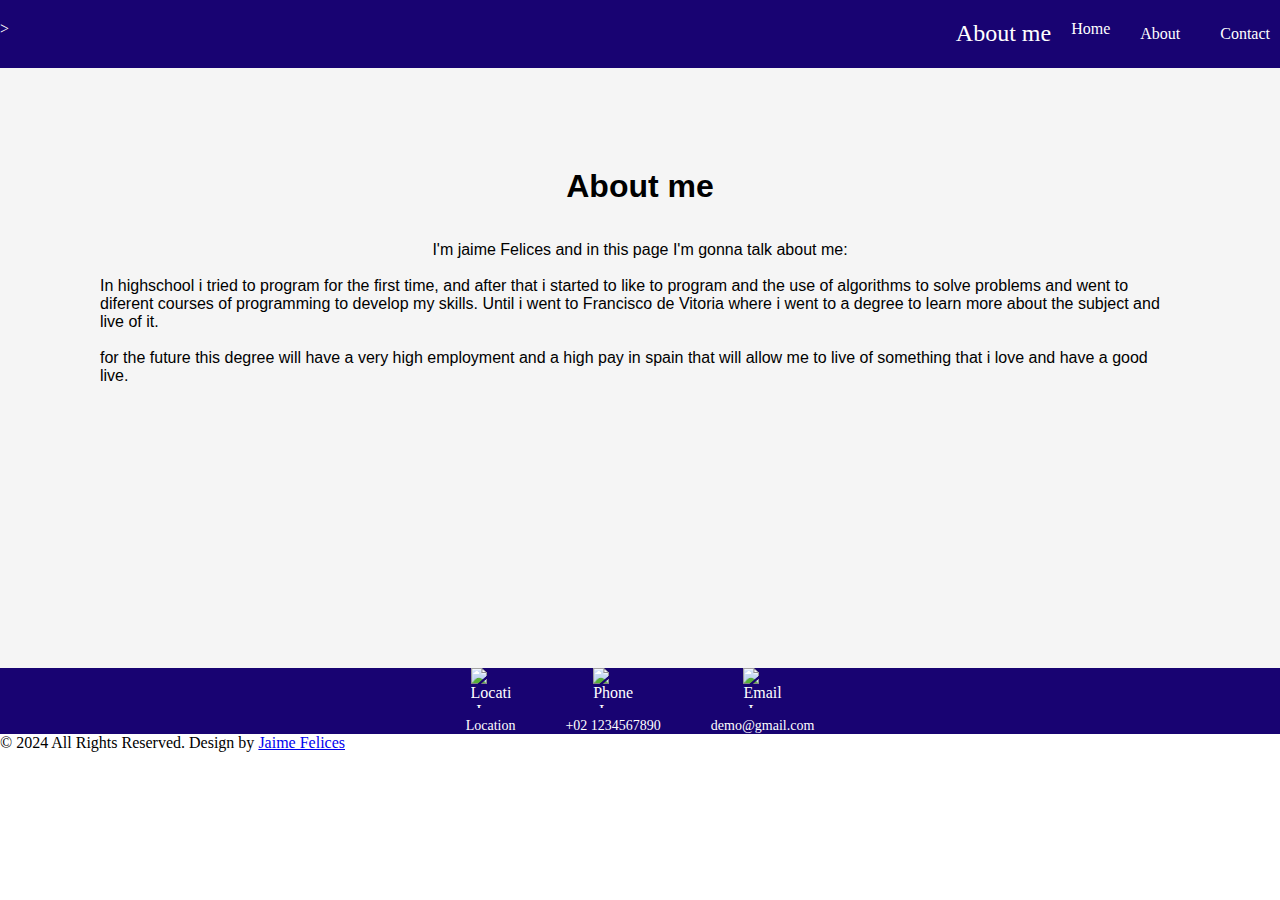
==== docs/public/about.html @ 5d6b3d62 "added about me css and page" ====
<!DOCTYPE html>
<html>
    <head>
        <meta charset="utf-8"/>
        <meta http-equiv="X-UA-Compatible" content="IE=edge"/>

        <meta name="viewport" content="width=device-width, initial-scale=1, shrink-to-fit=no" />

        <meta name="keywords" content="" />
        <meta name="description" content="" />
        <meta name="author" content="" />

        <title>Fundamentals of Computer Engineering</title>
        <link rel="stylesheet" href="/docs/css/degree.css">


    </head>
    <body>
        <header class="container">
            <div class="header-content">>
                <nav>
                <div class="header-title">About me</div
                    <a href="#" class="active">Home</a>
                    <a href="#">About</a>
                    <a href="#">Contact</a>
                </nav>
            </div>
        </header>
        <main class="container">
            <div class="content">
                <div class="paragraph">
                    <h1>About me</h1>
                    <br>
                    <br>
                    <P1>I'm jaime Felices and in this page I'm gonna talk about me:  </p1>
                    <br>
                    <p1>In highschool i tried to program for the first time, and after that i started to like to program and the use of algorithms to solve problems
                        and went to diferent courses of programming to develop my skills. Until i went to Francisco de Vitoria where i went to a degree to learn more 
                    about the subject and live of it. </p1>
                    <br>
                    <p1>for the future this degree will have a very high employment and a high pay in spain that will allow me to live of something that i love 
                        and have a good live.
                    </p1>
                </div> 
            </div>
            <div class="menu">  
                <div class="menu-content">                    
                    <div class="menu-item">
                        <img src="./imagenes/location-white.png" alt="Location Icon" class="menu-icon">
                        <p>Location</p>
                    </div>
                    <div class="menu-item">
                        <img src="./imagenes/telephone-white.png" alt="Phone Icon" class="menu-icon">
                        <p>+02 1234567890</p>
                    </div>
                    <div class="menu-item">
                        <img src="./imagenes/envelope-white.png" alt="Email Icon" class="menu-icon">
                        <p>demo@gmail.com</p>
                    </div>
                </div>
            </div>
        </main>
        <footer class="footer_section">
            <p>&copy; 2024 All Rights Reserved. Design by <a href="#">Jaime Felices</a></p>
        </footer>
    </body>
</html>
---- docs/css/degree.css ----
*{
    margin: 0;
    padding: 0;
    box-sizing: border-box;
}


.body{
    margin: 0;
    font-family: Arial, sans-serif;
    display: flex;
    flex-direction: column;
    align-items: center;
}


.container {
    max-width: 2000px;
    width: 100%;
    margin: 0 auto;
}

header {
    background-color: #180372;
    color: white;
    padding: 20px 0;
    text-align: center;
}

.header-content {
    display: flex;
    justify-content: space-between;
    text-align: center;
}

.header-title {
    font-size: 1.5rem;
    padding-left: 20px;
}

nav {
    display: flex;
    gap: 20px;
}

nav a {
    color: white;
    text-decoration: none;
    font-size: 1rem;
    padding: 5px 10px;
    border-radius: 5px;
    transition: background-color 0,3s;
}

nav a:hover {
    background-color: #555;
}

nav a.active {
    background-color: red;
    color: white
}

.footer-section {
    max-width: 1000px;
    width: 100%;
    background-color: #333;
    color: white;
    text-align: center;
}

.footer-section a {
    color: red;
    text-decoration: none;
}

.footer-section a:hover {
    text-decoration: underline;
}

.content {
    height: 600px;
    display: flex;
    flex-direction: column;
    justify-content: left;
    align-items: left;
    background-color: #f5f5f5;
}
.paragraph {
    margin: 100px;
    font-family: Arial, sans-serif;
    
    display: flex;
    flex-direction: column;
    align-items: center;
    }

.menu {
    background-color: #180372;
    color: white;
    padding: 20xp 0;
    text-align: center;
}

.menu-content{
    display: flex;
    justify-content: center;
    gap: 50px;
    align-items: center;
}

.menu-item {
    display: flex;
    flex-direction: column;
    align-items: center;
}

.menu-item p {
    margin: 10px 0 0;
    font-size: 14px;
}

.menu-icon {
    width: 40px;
    height: 40px;
}
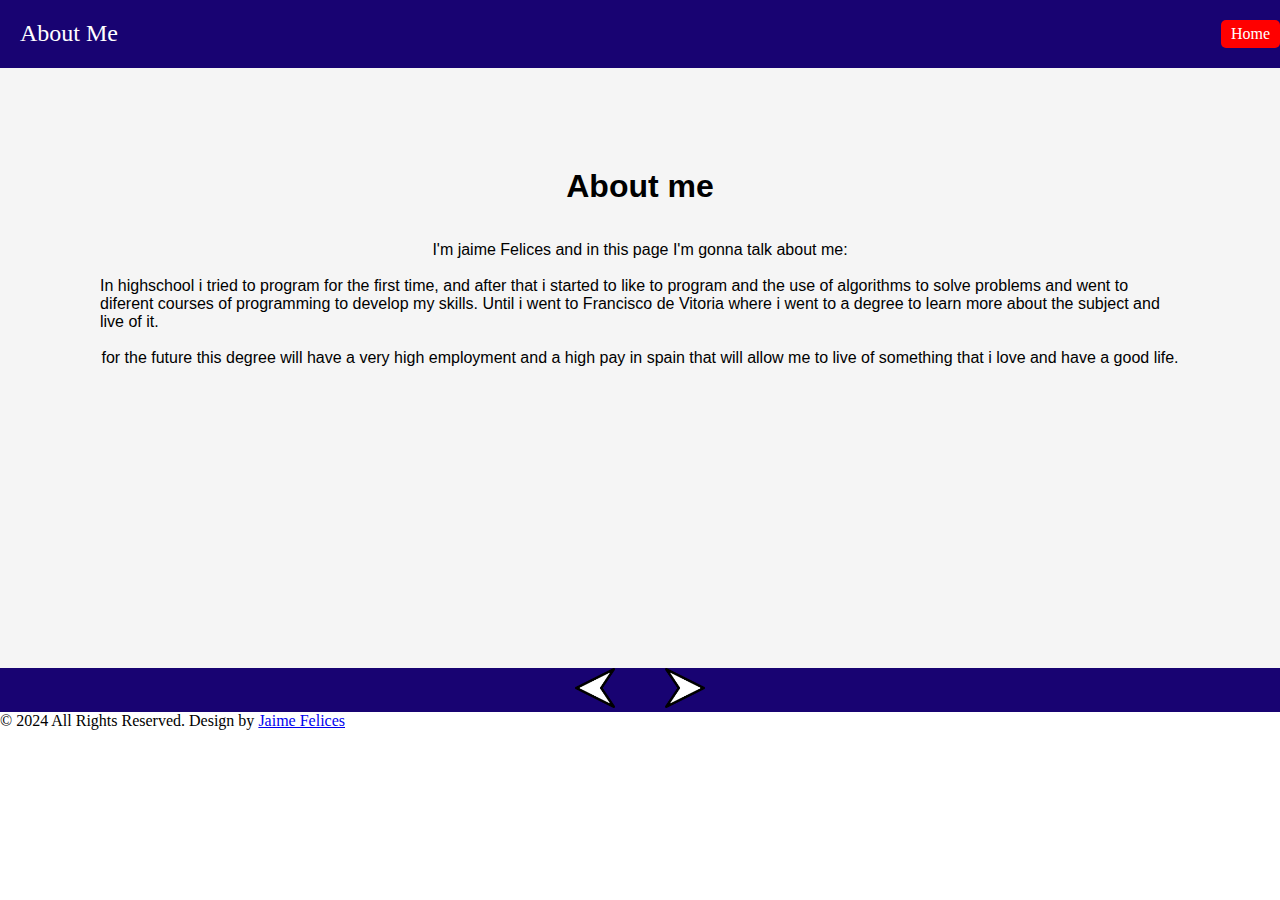
==== commit 6f3c61e9: "fixed things and added net page and css" ====
--- a/docs/public/about.html
+++ b/docs/public/about.html
@@ -11,18 +11,16 @@
         <meta name="author" content="" />
 
         <title>Fundamentals of Computer Engineering</title>
-        <link rel="stylesheet" href="/docs/css/degree.css">
+        <link rel="stylesheet" href="/docs/css/about.css">
 
 
     </head>
     <body>
         <header class="container">
-            <div class="header-content">>
+            <div class="header-content">
+                <div class="header-title">About Me</div>
                 <nav>
-                <div class="header-title">About me</div
-                    <a href="#" class="active">Home</a>
-                    <a href="#">About</a>
-                    <a href="#">Contact</a>
+                    <a href="/docs/index.html" class="active">Home</a>
                 </nav>
             </div>
         </header>
@@ -39,23 +37,17 @@
                     about the subject and live of it. </p1>
                     <br>
                     <p1>for the future this degree will have a very high employment and a high pay in spain that will allow me to live of something that i love 
-                        and have a good live.
+                        and have a good life.
                     </p1>
                 </div> 
             </div>
             <div class="menu">  
                 <div class="menu-content">                    
                     <div class="menu-item">
-                        <img src="./imagenes/location-white.png" alt="Location Icon" class="menu-icon">
-                        <p>Location</p>
+                        <a href="/docs/public/topic.html"><img src="/docs/images/flecha_izq.png" alt="back" class="menu-icon"></a>
                     </div>
                     <div class="menu-item">
-                        <img src="./imagenes/telephone-white.png" alt="Phone Icon" class="menu-icon">
-                        <p>+02 1234567890</p>
-                    </div>
-                    <div class="menu-item">
-                        <img src="./imagenes/envelope-white.png" alt="Email Icon" class="menu-icon">
-                        <p>demo@gmail.com</p>
+                        <a href="/docs/public/degree/degree.html"><img src="/docs/images/flecha_drch.png" alt="next" class="menu-icon"></a>
                     </div>
                 </div>
             </div>
--- a/docs/css/about.css
+++ b/docs/css/about.css
@@ -0,0 +1,126 @@
+*{
+    margin: 0;
+    padding: 0;
+    box-sizing: border-box;
+}
+
+
+.body{
+    margin: 0;
+    font-family: Arial, sans-serif;
+    display: flex;
+    flex-direction: column;
+    align-items: center;
+}
+
+
+.container {
+    max-width: 2000px;
+    width: 100%;
+    margin: 0 auto;
+}
+
+header {
+    background-color: #180372;
+    color: white;
+    padding: 20px 0;
+    text-align: center;
+}
+
+.header-content {
+    display: flex;
+    justify-content: space-between;
+    text-align: center;
+}
+
+.header-title {
+    font-size: 1.5rem;
+    padding-left: 20px;
+}
+
+nav {
+    display: flex;
+    gap: 20px;
+}
+
+nav a {
+    color: white;
+    text-decoration: none;
+    font-size: 1rem;
+    padding: 5px 10px;
+    border-radius: 5px;
+    transition: background-color 0,3s;
+}
+
+nav a:hover {
+    background-color: #555;
+}
+
+nav a.active {
+    background-color: red;
+    color: white
+}
+
+.footer-section {
+    max-width: 1000px;
+    width: 100%;
+    background-color: #333;
+    color: white;
+    text-align: center;
+}
+
+.footer-section a {
+    color: red;
+    text-decoration: none;
+}
+
+.footer-section a:hover {
+    text-decoration: underline;
+}
+
+.content {
+    height: 600px;
+    display: flex;
+    flex-direction: column;
+    justify-content: left;
+    align-items: left;
+    background-color: #f5f5f5;
+}
+.paragraph {
+    margin: 100px;
+    font-family: Arial, sans-serif;
+    
+    display: flex;
+    flex-direction: column;
+    align-items: center;
+    }
+
+.menu {
+    background-color: #180372;
+    color: white;
+    padding: 20xp 0;
+    text-align: center;
+}
+
+.menu-content{
+    display: flex;
+    justify-content: center;
+    gap: 50px;
+    align-items: center;
+}
+
+.menu-item {
+    display: flex;
+    flex-direction: column;
+    align-items: center;
+}
+
+.menu-item p {
+    margin: 10px 0 0;
+    font-size: 14px;
+}
+
+.menu-icon {
+    width: 40px;
+    height: 40px;
+}